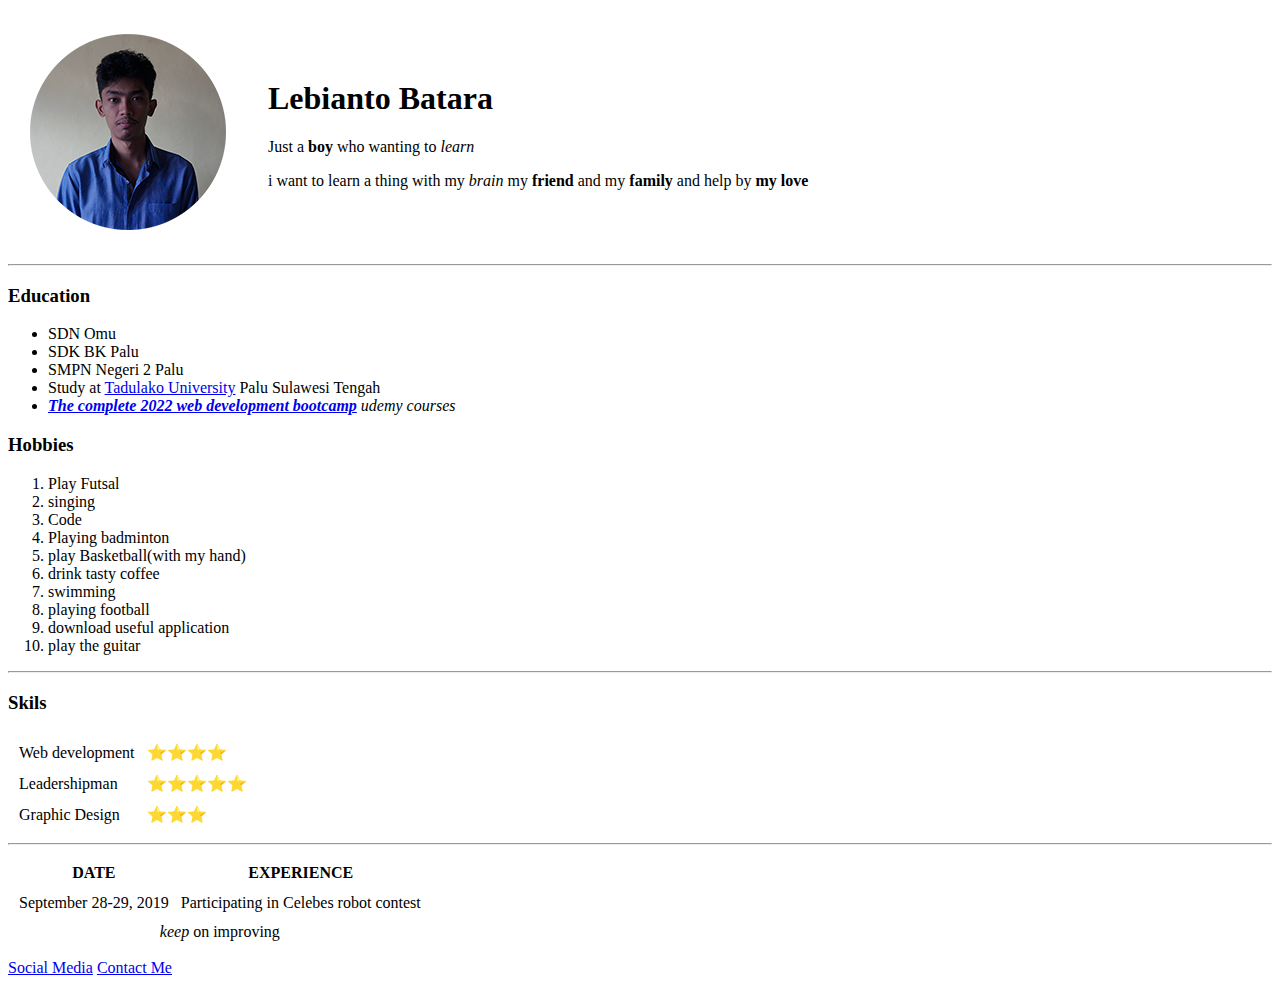
==== index.html @ ffe28ac8 "Add initial CV Website" ====
<!DOCTYPE html>
<html lang="en" dir="ltr">

<head>
  <meta charset="utf-8">
  <title>✌Lebianto's Personal Site</title>
</head>

<body>
  <table cellpadding ="20">
    <tbody>
      <tr>
        <td><a href="profile-photo.html"><img src="images/lebianto.png" alt="lebianto's profile photo"></a></td>
        <td><h1>Lebianto Batara</h1>
        <p>Just a <strong>boy</strong> who wanting to <em>learn</em></p>
        <p>i want to learn a thing with my <em>brain</em> my <strong>friend</strong> and my <strong>family</strong> and help by <strong>my love</strong></p>
        </td>
      </tr>
    </tbody>
  </table>
  <hr>
  <h3>Education</h3>
  <ul>
      <li>SDN Omu</li>
      <li>SDK BK Palu</li>
      <li>SMPN Negeri 2 Palu</li>
      <li>Study at <a href="https://untad.ac.id/en/">Tadulako University</a> Palu Sulawesi Tengah</li>
      <li><a href="https://www.udemy.com/share/101qYw3@hFlGfvTNmudFLiTXkgc5nTq9Fyf5Zz0dgtPKMtVLmqPP_7CIHB_8B-XJePGkc_Eyaw==/"><strong><em>The complete 2022 web development bootcamp</em></strong></a><em> udemy courses</em></li>
  </ul>

  <h3>Hobbies</h3>
  <ol>
    <li>Play Futsal</li>
    <li>singing</li>
    <li>Code</li>
    <li>Playing badminton</li>
    <li>play Basketball(with my hand)</li>
    <li>drink tasty coffee</li>
    <li>swimming</li>
    <li>playing football</li>
    <li>download useful application</li>
    <li>play the guitar</li>
  </ol>
  <hr>
  <h3>Skils</h3>
      <table cellspacing = "10s">
        <tbody cellpadding="20">
          <tr>
            <td>Web development</td>
            <td>⭐⭐⭐⭐</td>
          </tr>
          <tr>
            <td>Leadershipman</td>
            <td>⭐⭐⭐⭐⭐</td>
          </tr>
          <tr>
            <td>Graphic Design</td>
            <td>⭐⭐⭐</td>
          </tr>
        </tbody>
      </table>
  <hr>
  <table border="0" cellspacing = "10">
    <caption align = "bottom"><em>keep</em> on improving</caption>
    <thead>
      <tr>
        <th>DATE</th>
        <th>EXPERIENCE</th>
      </tr>
    </thead>
    <TBODY>
      <tr>
        <td>September 28-29, 2019</td>
        <td>Participating in Celebes robot contest </td>

      </tr>
    </TBODY>
  </table>

  <br>
  <a href="html.html">Social Media</a>
  <a href="contact-me.html">Contact Me</a>

  </ul>
</body>

</html>
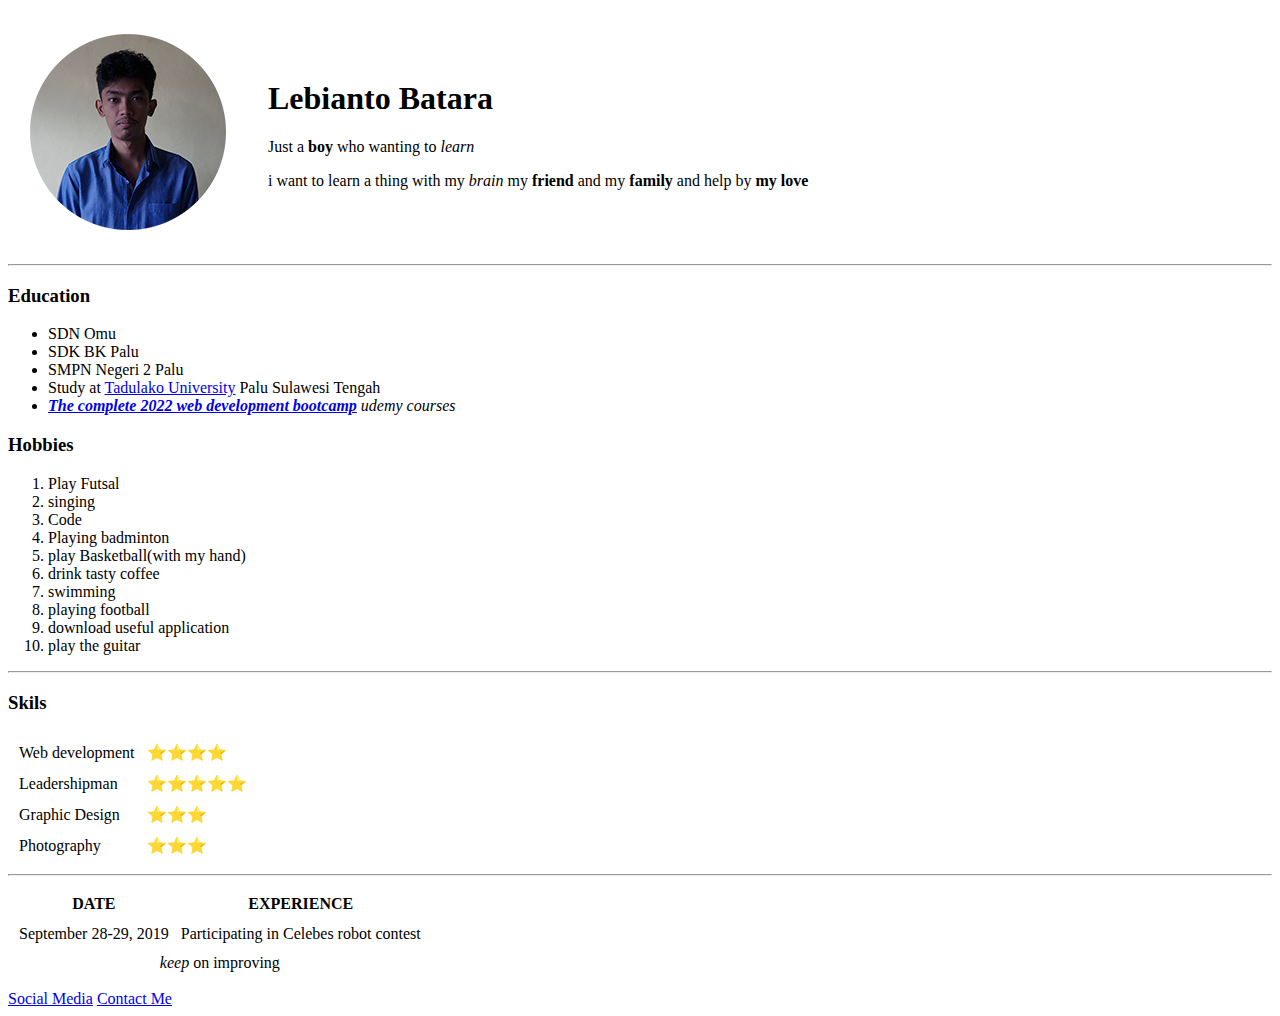
==== commit 480802ac: "Update Index.html" ====
--- a/index.html
+++ b/index.html
@@ -57,6 +57,10 @@
             <td>Graphic Design</td>
             <td>⭐⭐⭐</td>
           </tr>
+          <tr>
+            <td>Photography</td>
+            <td>⭐⭐⭐</td>
+          </tr>
         </tbody>
       </table>
   <hr>
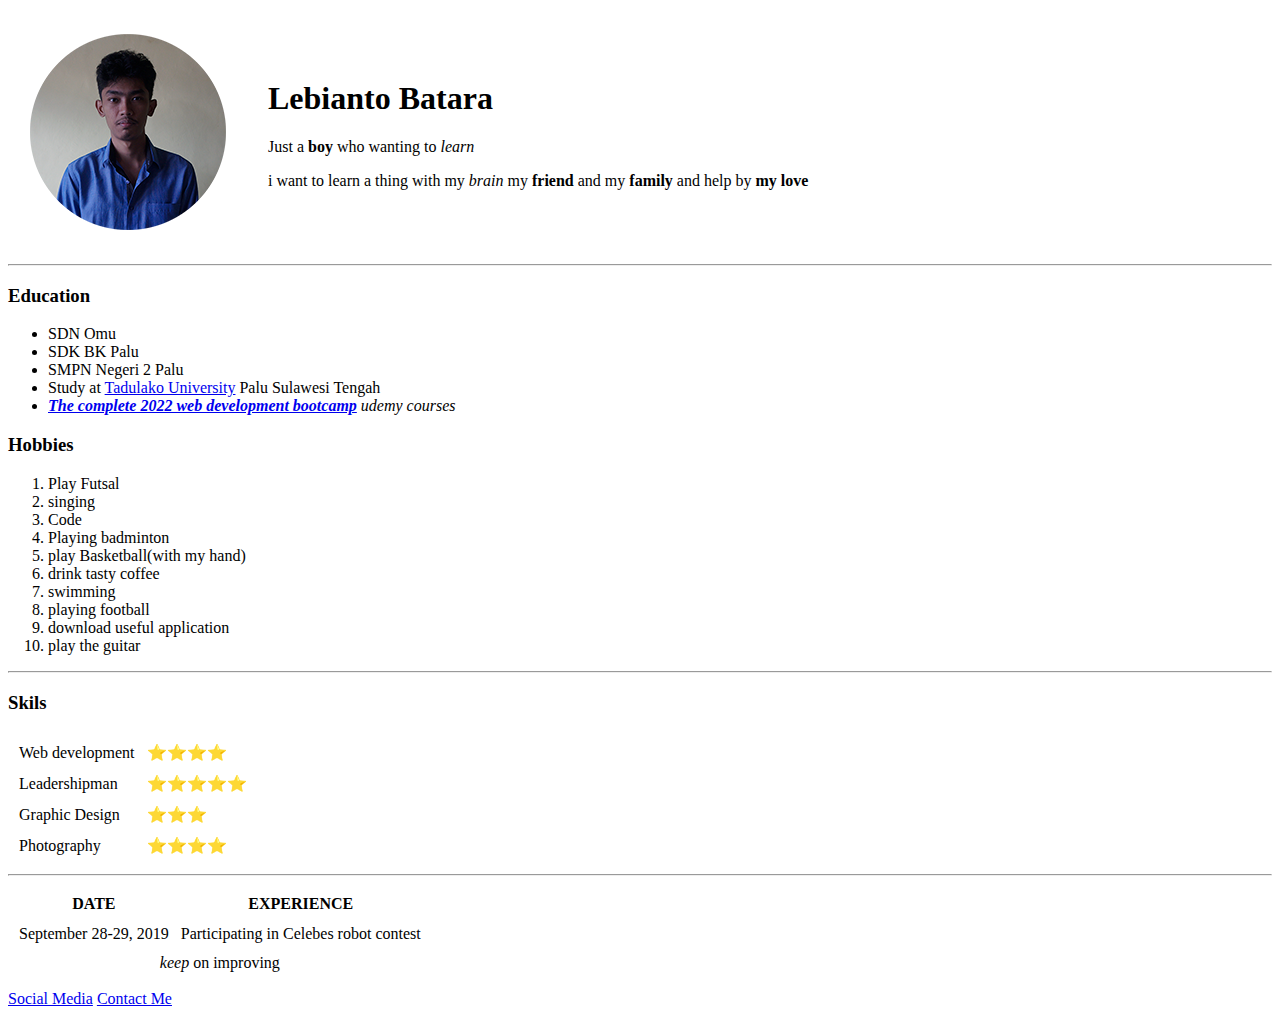
==== commit 2c509bad: "Update index.html" ====
--- a/index.html
+++ b/index.html
@@ -59,7 +59,7 @@
           </tr>
           <tr>
             <td>Photography</td>
-            <td>⭐⭐⭐</td>
+            <td>⭐⭐⭐⭐</td>
           </tr>
         </tbody>
       </table>
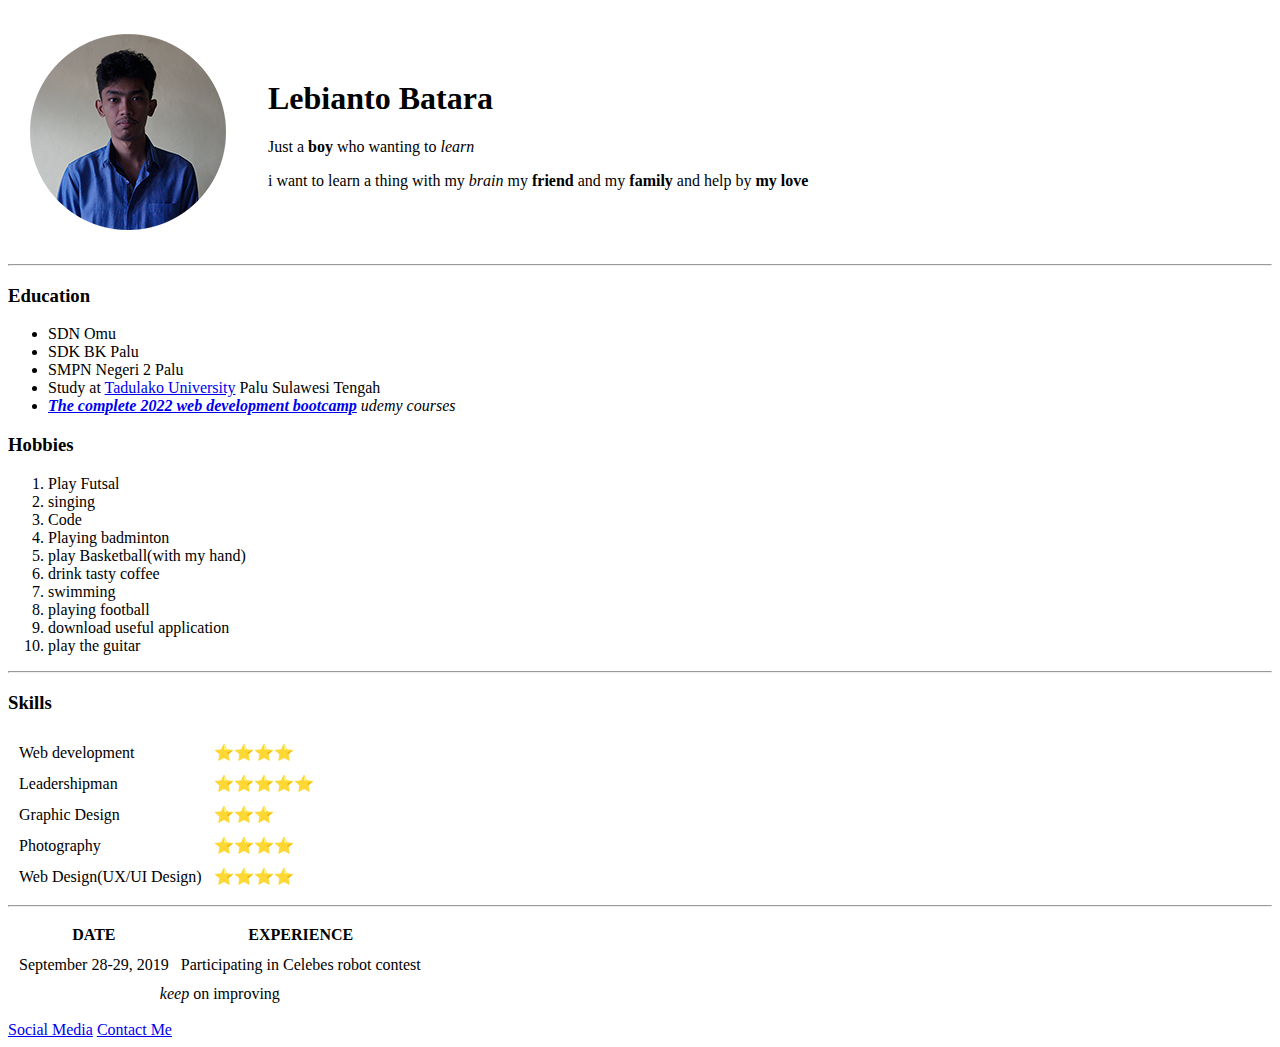
==== commit cad58360: "Update index.html" ====
--- a/index.html
+++ b/index.html
@@ -42,7 +42,7 @@
     <li>play the guitar</li>
   </ol>
   <hr>
-  <h3>Skils</h3>
+  <h3>Skills</h3>
       <table cellspacing = "10s">
         <tbody cellpadding="20">
           <tr>
@@ -59,6 +59,10 @@
           </tr>
           <tr>
             <td>Photography</td>
+            <td>⭐⭐⭐⭐</td>
+          </tr>
+          <tr>
+            <td>Web Design(UX/UI Design)</td>
             <td>⭐⭐⭐⭐</td>
           </tr>
         </tbody>
@@ -82,7 +86,7 @@
   </table>
 
   <br>
-  <a href="html.html">Social Media</a>
+  <a href="Social_Media.html">Social Media</a>
   <a href="contact-me.html">Contact Me</a>
 
   </ul>
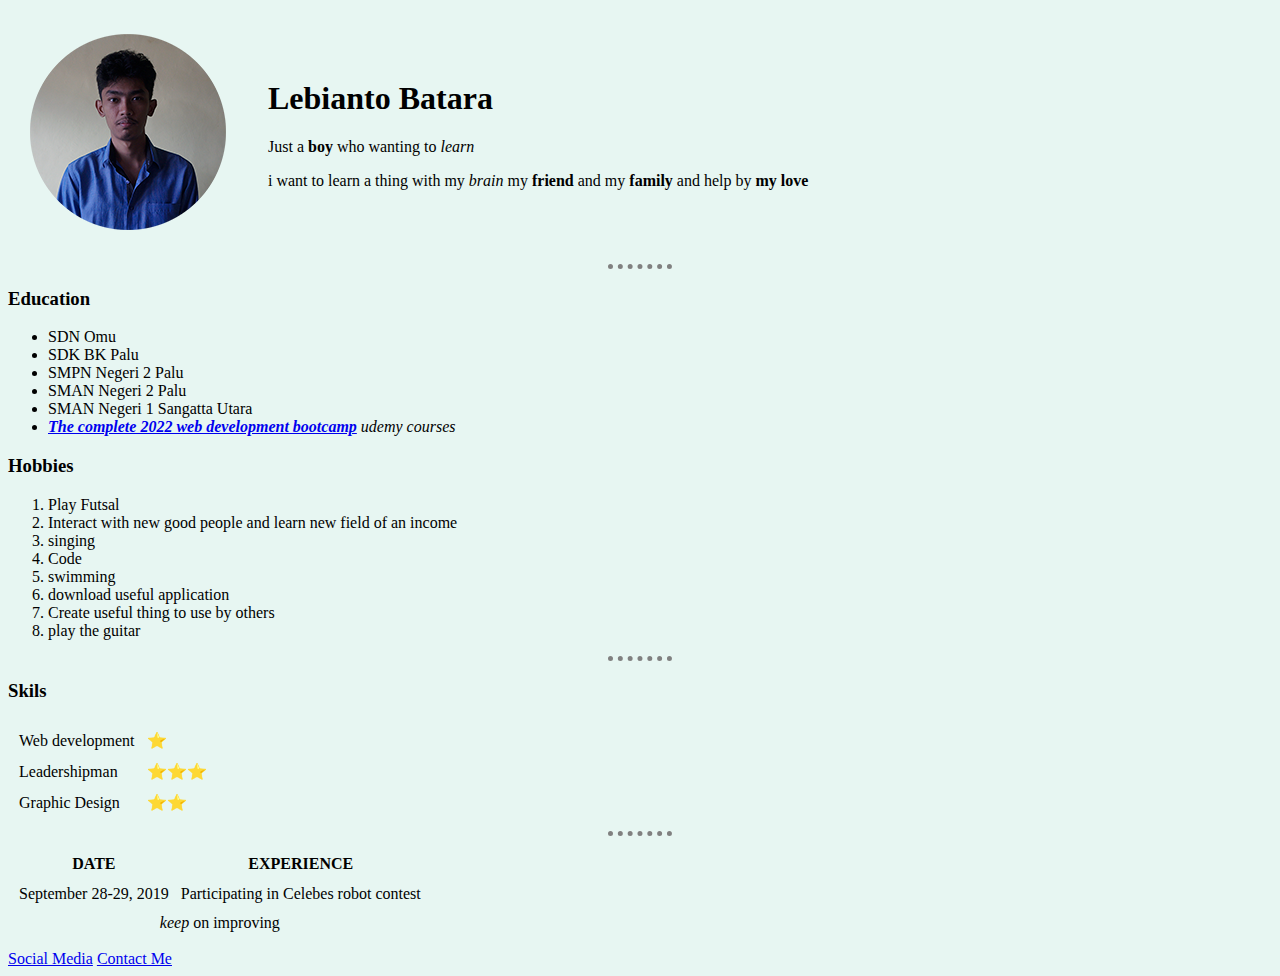
==== commit 4c82d89e: "add upgraded cv files" ====
--- a/index.html
+++ b/index.html
@@ -4,6 +4,7 @@
 <head>
   <meta charset="utf-8">
   <title>✌Lebianto's Personal Site</title>
+  <link rel="stylesheet" href="css/master.css">
 </head>
 
 <body>
@@ -24,46 +25,37 @@
       <li>SDN Omu</li>
       <li>SDK BK Palu</li>
       <li>SMPN Negeri 2 Palu</li>
-      <li>Study at <a href="https://untad.ac.id/en/">Tadulako University</a> Palu Sulawesi Tengah</li>
+      <li>SMAN Negeri 2 Palu</li>
+      <li>SMAN Negeri 1 Sangatta Utara</li>
       <li><a href="https://www.udemy.com/share/101qYw3@hFlGfvTNmudFLiTXkgc5nTq9Fyf5Zz0dgtPKMtVLmqPP_7CIHB_8B-XJePGkc_Eyaw==/"><strong><em>The complete 2022 web development bootcamp</em></strong></a><em> udemy courses</em></li>
   </ul>
 
   <h3>Hobbies</h3>
   <ol>
     <li>Play Futsal</li>
+    <li>Interact with new good people and learn new field of an income</li>
     <li>singing</li>
     <li>Code</li>
-    <li>Playing badminton</li>
-    <li>play Basketball(with my hand)</li>
-    <li>drink tasty coffee</li>
     <li>swimming</li>
-    <li>playing football</li>
     <li>download useful application</li>
+    <li>Create useful thing to use by others</li>
     <li>play the guitar</li>
   </ol>
   <hr>
-  <h3>Skills</h3>
+  <h3>Skils</h3>
       <table cellspacing = "10s">
         <tbody cellpadding="20">
           <tr>
             <td>Web development</td>
-            <td>⭐⭐⭐⭐</td>
+            <td>⭐</td>
           </tr>
           <tr>
             <td>Leadershipman</td>
-            <td>⭐⭐⭐⭐⭐</td>
+            <td>⭐⭐⭐</td>
           </tr>
           <tr>
             <td>Graphic Design</td>
-            <td>⭐⭐⭐</td>
-          </tr>
-          <tr>
-            <td>Photography</td>
-            <td>⭐⭐⭐⭐</td>
-          </tr>
-          <tr>
-            <td>Web Design(UX/UI Design)</td>
-            <td>⭐⭐⭐⭐</td>
+            <td>⭐⭐</td>
           </tr>
         </tbody>
       </table>
--- a/css/master.css
+++ b/css/master.css
@@ -0,0 +1,11 @@
+body{
+  background-color: #E7F6F2;
+}
+
+hr {
+  border-style: none;
+  border-top-style: dotted;
+  border-color: grey;
+  border-width: 5px;
+  width: 5%;
+}
